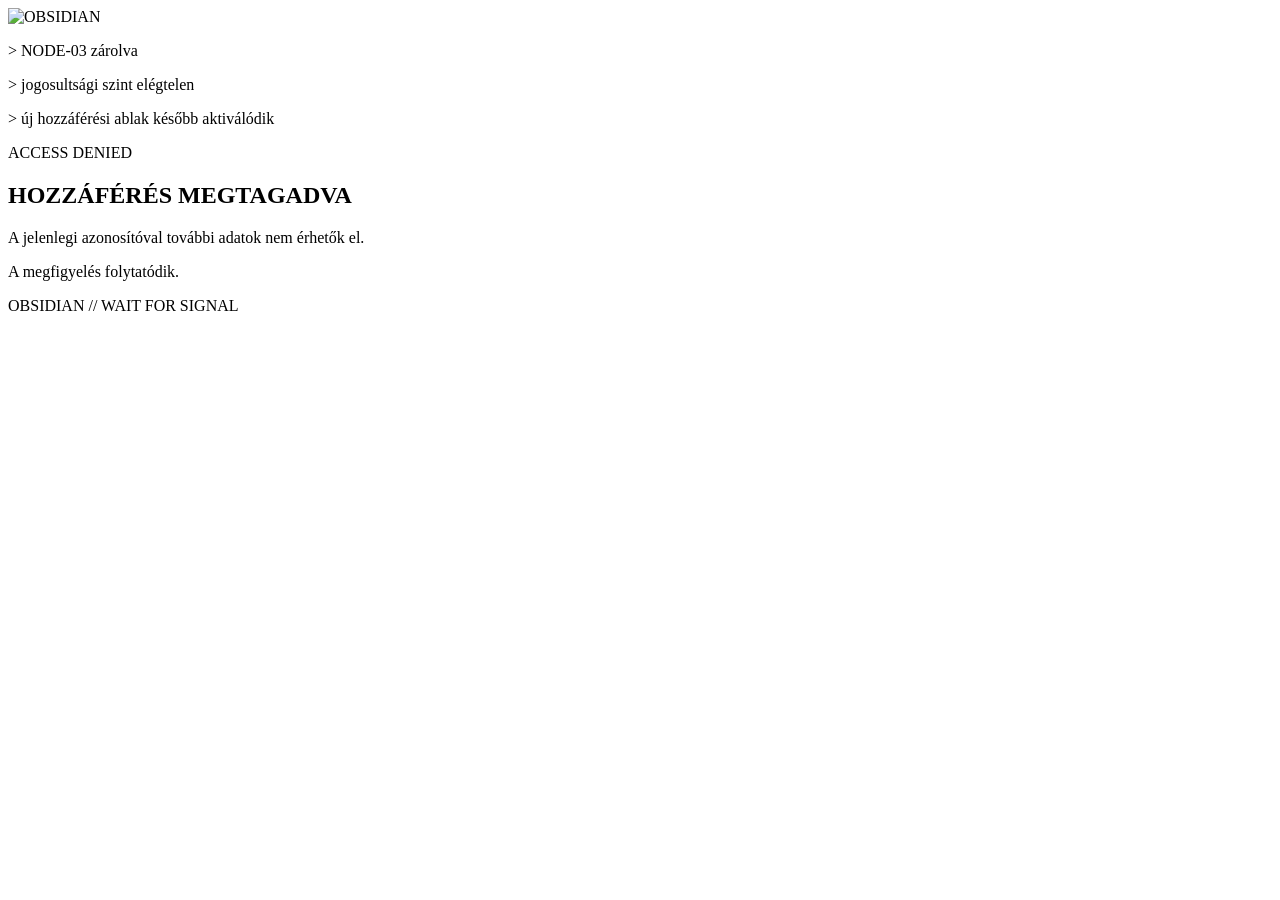
==== locked.html @ 34b167a3 "Add files via upload" ====
<!doctype html>
<html lang="hu">
<head>
  <meta charset="utf-8">
  <meta name="viewport" content="width=device-width, initial-scale=1">
  <title>OBSIDIAN // Locked</title>
  <link rel="stylesheet" href="assets/style.css">
</head>
<body>
  <main class="shell">
    <img src="assets/obsidian-logo.png" alt="OBSIDIAN" class="logo small">

    <section class="terminal">
      <p class="sys danger">&gt; NODE-03 zárolva</p>
      <p class="sys">&gt; jogosultsági szint elégtelen</p>
      <p class="sys">&gt; új hozzáférési ablak később aktiválódik</p>
    </section>

    <section class="document">
      <div class="stamp">ACCESS DENIED</div>
      <h1>HOZZÁFÉRÉS MEGTAGADVA</h1>
      <p>A jelenlegi azonosítóval további adatok nem érhetők el.</p>
      <p>A megfigyelés folytatódik.</p>
    </section>

    <footer>OBSIDIAN // WAIT FOR SIGNAL</footer>
  </main>
</body>
</html>
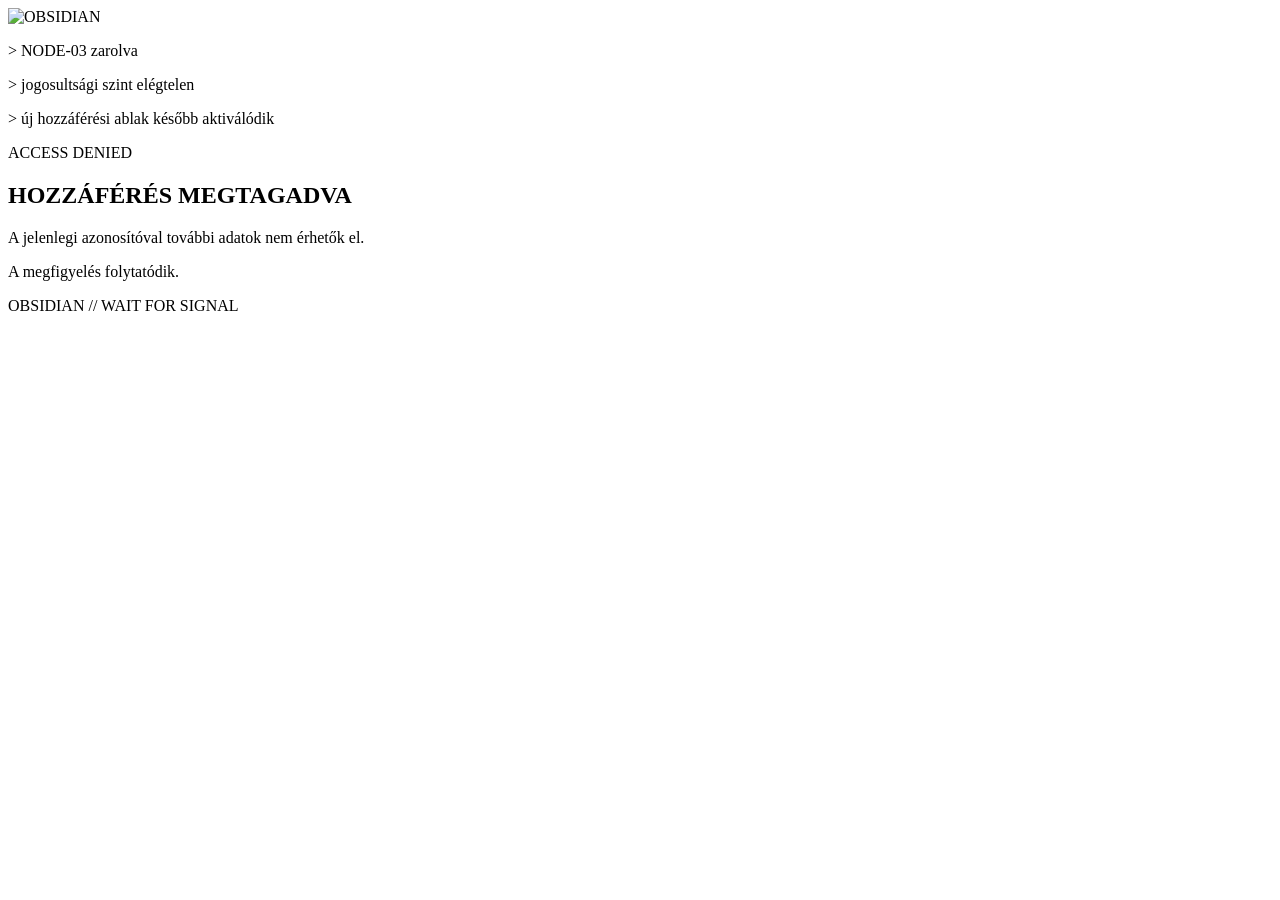
==== commit 3134974a: "Update locked.html" ====
--- a/locked.html
+++ b/locked.html
@@ -11,7 +11,7 @@
     <img src="assets/obsidian-logo.png" alt="OBSIDIAN" class="logo small">
 
     <section class="terminal">
-      <p class="sys danger">&gt; NODE-03 zárolva</p>
+      <p class="sys danger">&gt; NODE-03 zarolva</p>
       <p class="sys">&gt; jogosultsági szint elégtelen</p>
       <p class="sys">&gt; új hozzáférési ablak később aktiválódik</p>
     </section>
